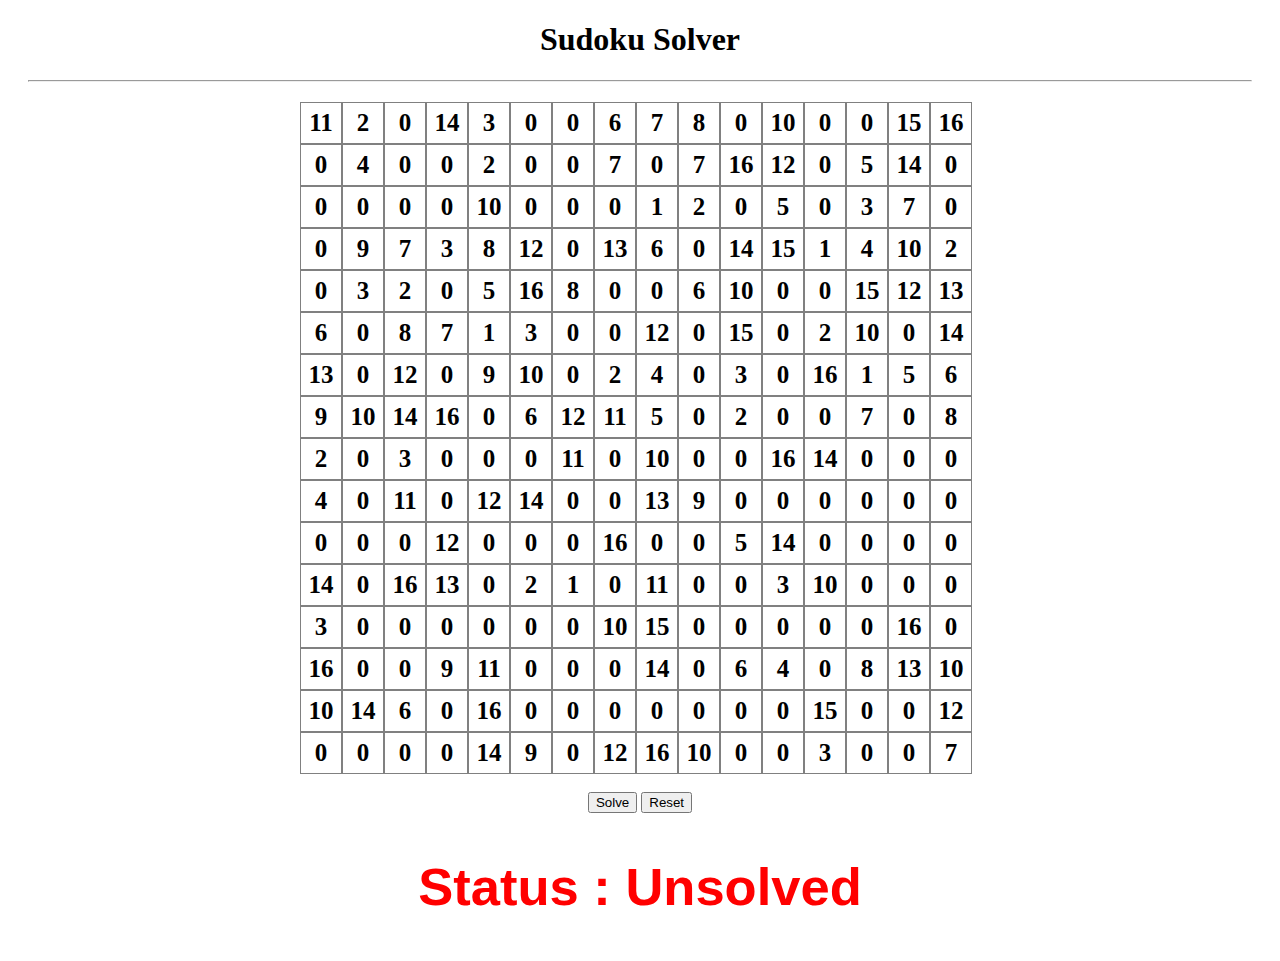
==== index.html @ a4d4a26c "v2" ====
<!DOCTYPE html>
<html lang="en">
<head>
    <meta charset="UTF-8">
    <title> Sudoku Solver </title>
    <link rel="stylesheet" href="sudoku.css">
    <script src="sudoku.js"></script>
</head>
<body>
    <h1> Sudoku Solver </h1>
    <hr>
    <div id="board">
    </div>
    <div id="buttons">
        <button id="solve"> Solve </button>
        <button id="reset"> Reset </button>
    </div>
    <div id="status">
        <h2> Status : Unsolved</h2>
    </div>
</body>
</html>
---- sudoku.css ----
body{
    background-color: white;
    text-align: center;
}

hr{
    margin: 20px;
}

#board {
    width: 680px;
    height: 670px;
    margin: 0 auto;
    display: flex;
    flex-wrap: wrap;
}

.cell {
    width: 40px;
    height: 40px;
    font-size: 25px;
    border: 1.5px solid grey;
    color: black;
    font-weight: bold;
    display: flex;
    justify-content: center;
    align-items: center;
}

#buttons{ 
    margin: 20px;
}

#status {
    font-size: 35px;
    color: red;
    font-family: Arial, Helvetica, sans-serif;
}
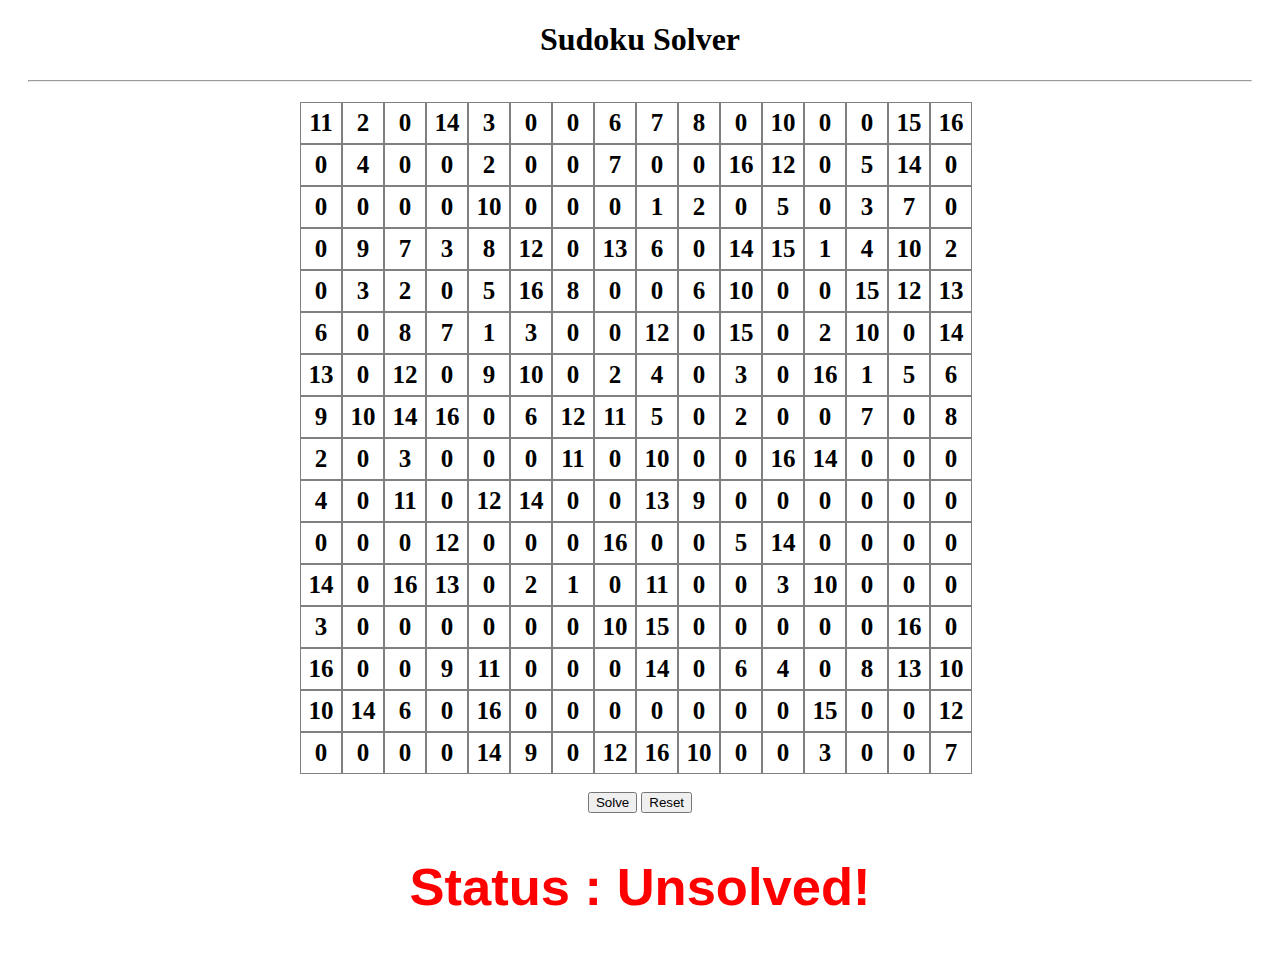
==== commit 7ad86e82: "." ====
--- a/index.html
+++ b/index.html
@@ -16,7 +16,7 @@
         <button id="reset"> Reset </button>
     </div>
     <div id="status">
-        <h2> Status : Unsolved</h2>
+        <h2> Status : Unsolved! </h2>
     </div>
 </body>
 </html>
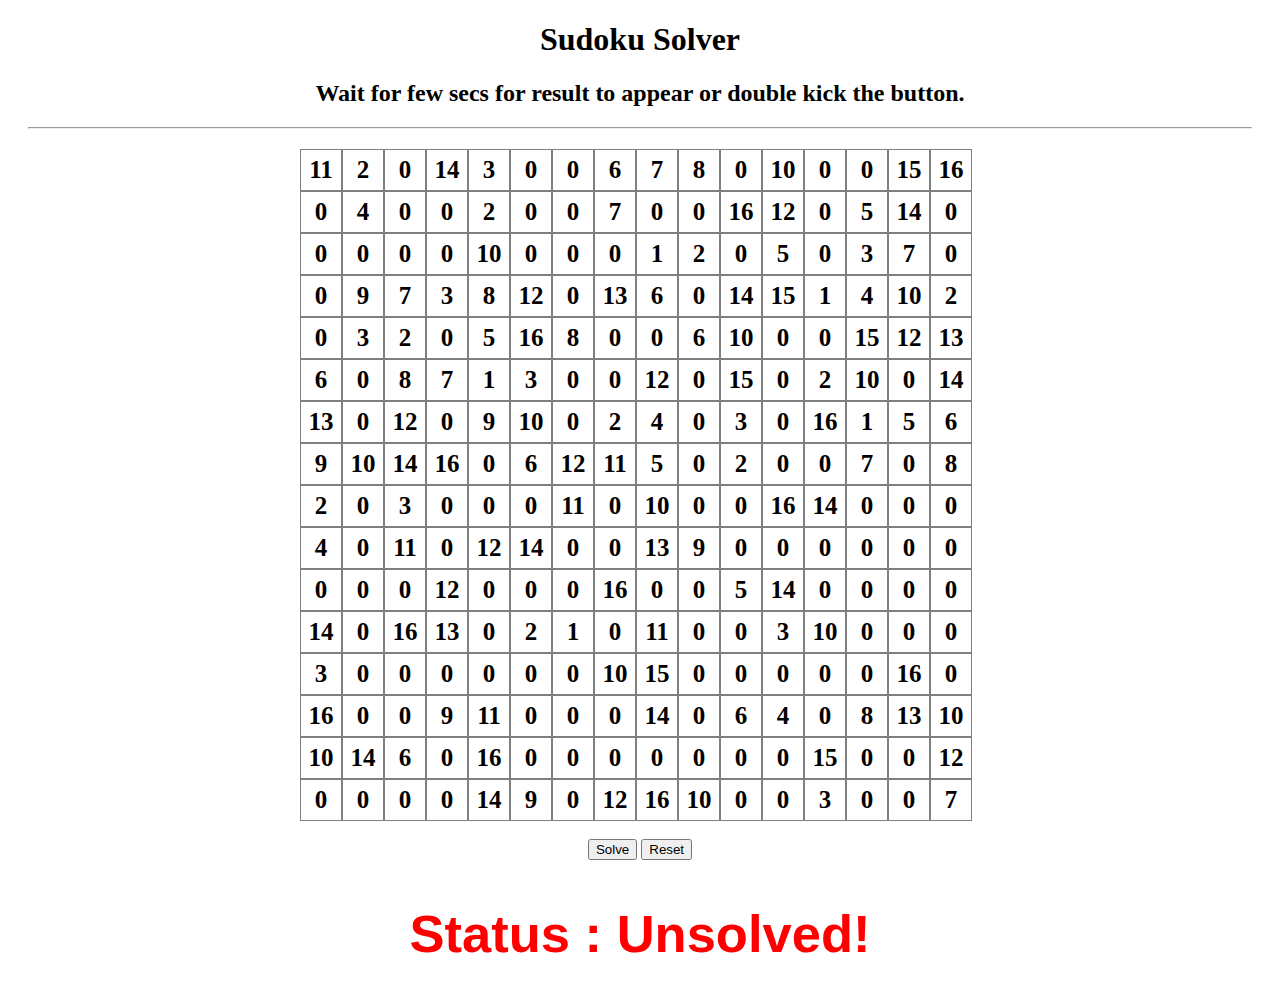
==== commit 72e29106: "github-pages" ====
--- a/index.html
+++ b/index.html
@@ -8,6 +8,7 @@
 </head>
 <body>
     <h1> Sudoku Solver </h1>
+    <h2> Wait for few secs for result to appear or double kick the button.</h2>
     <hr>
     <div id="board">
     </div>
